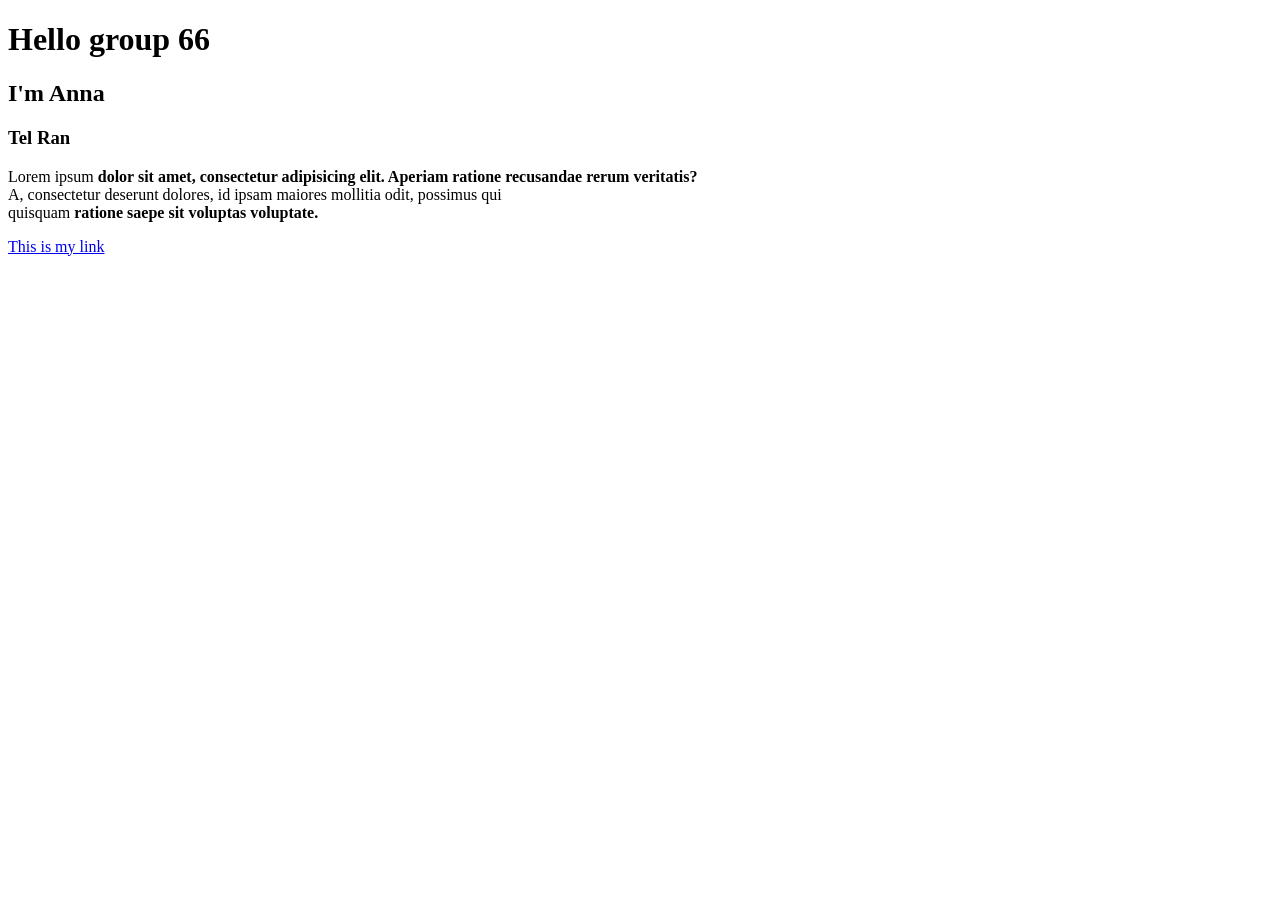
==== src1/index2.html @ 83138b19 "My_initial_commit_1" ====
<!DOCTYPE html>
<html lang="en">
<head>
    <meta charset="UTF-8">
    <title>Lesson_2</title>
</head>
<body>
<h1> Hello group 66</h1>
<h2> I'm Anna  </h2>
<h3> Tel Ran </h3>

<p>Lorem ipsum <b>dolor sit amet, consectetur adipisicing elit.
    Aperiam ratione recusandae rerum veritatis?</b> <br>
    A, consectetur
    deserunt dolores, id ipsam maiores mollitia odit,
    possimus qui <br>
    quisquam <b>ratione saepe sit voluptas voluptate.</b></p>
<a href="https://practicum.yandex.ru/trainer/sql-database-basics/lesson/e0d7508d-7a7d-4bff-9eb9-601286d6d4a7/">This is my link</a>
</body>
</html>
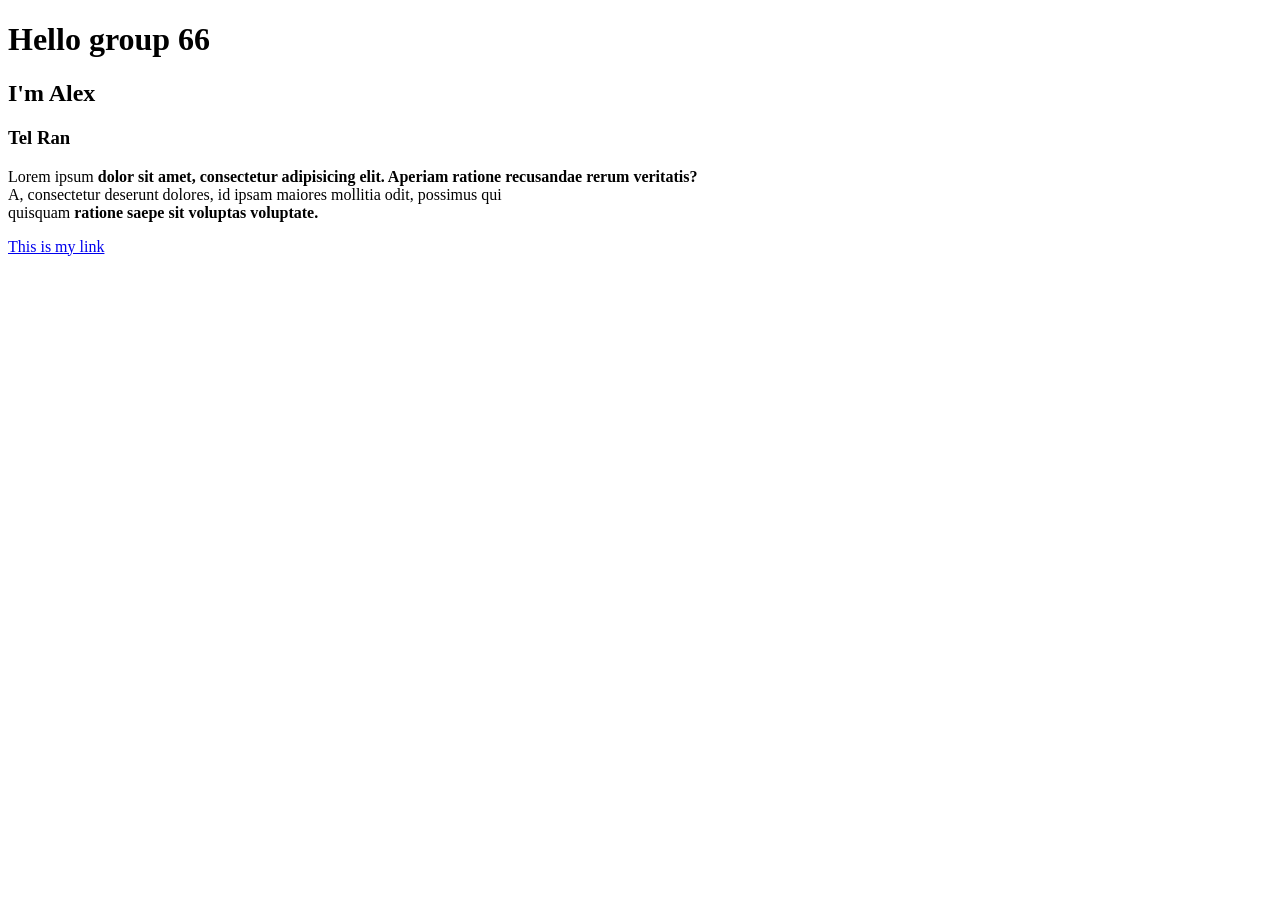
==== commit 889d1d2c: "index2.html" ====
--- a/src1/index2.html
+++ b/src1/index2.html
@@ -6,7 +6,7 @@
 </head>
 <body>
 <h1> Hello group 66</h1>
-<h2> I'm Anna  </h2>
+<h2> I'm Alex  </h2>
 <h3> Tel Ran </h3>
 
 <p>Lorem ipsum <b>dolor sit amet, consectetur adipisicing elit.
@@ -17,4 +17,4 @@
     quisquam <b>ratione saepe sit voluptas voluptate.</b></p>
 <a href="https://practicum.yandex.ru/trainer/sql-database-basics/lesson/e0d7508d-7a7d-4bff-9eb9-601286d6d4a7/">This is my link</a>
 </body>
-</html>+</html>
